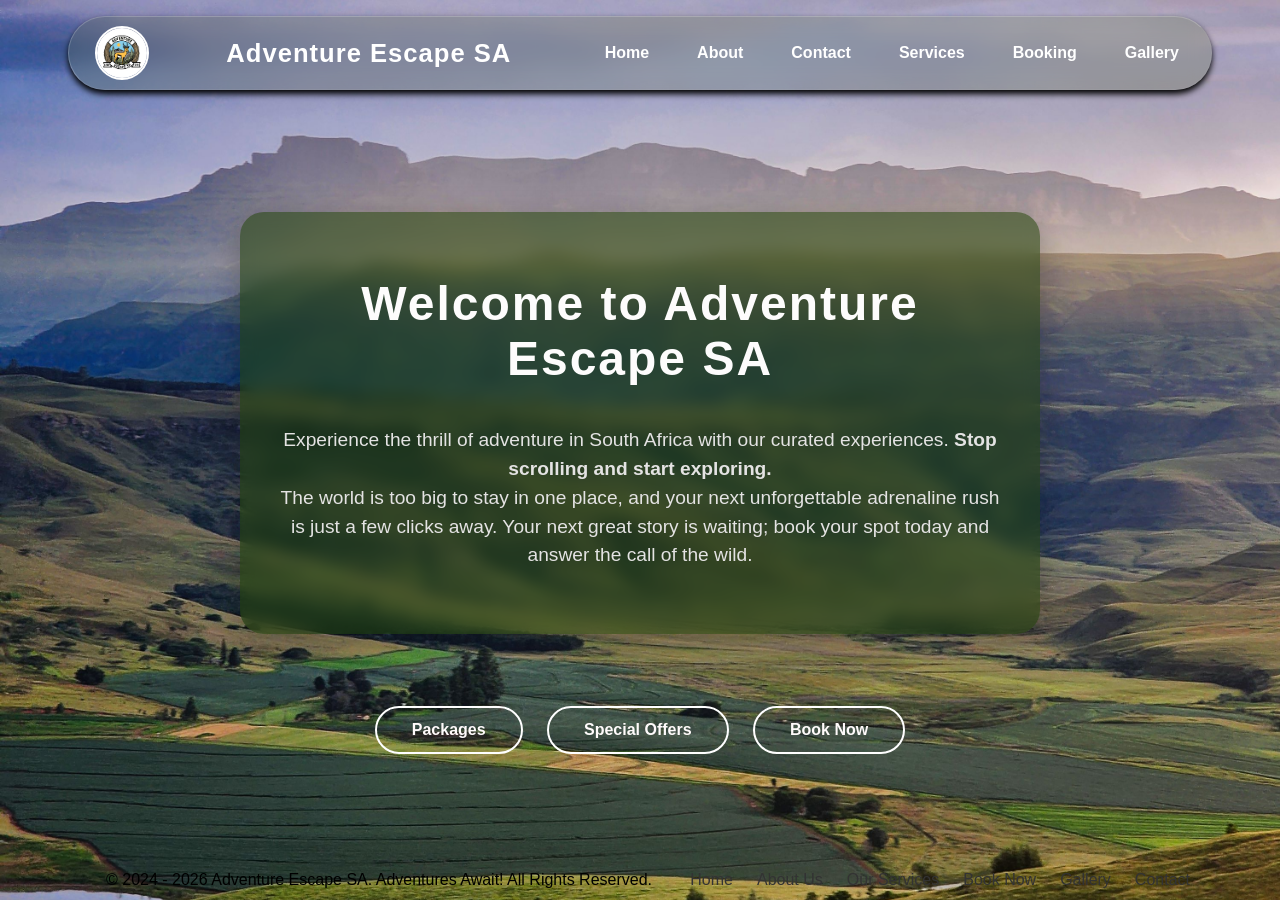
==== index.html @ 1ecb3461 "Website Upload Uploaded the basic website for the Adventure Escape SA webpage." ====
<!DOCTYPE html> <!--Tells browswer this is an HTML document-->
<html lang="en"> <!--Tells the browser that the language of the document is English-->
<head>

    <meta charset="UTF-8"> <!--Tells browser how to interpret text-->
    
    <meta name="viewport" content="width=device-width, initial-scale=1.0"> <!--Tells the browser how to  display  the page on different screens  and control the page's dimensions and scaling-->

    <meta name="description" content="Visit Adventure Escape SA, your premier booking destination for thrilling adventures in South Africa."> <!--Tells the browser a brief description of the page -->
    
    <title>Adeventure Escape SA</title> <!--Tells the browser the title of the page. Will appear on the browser tab -->

    <link rel="stylesheet" href="./styling/style.css"> <!--Tells the browser to link to an external CSS file for styling the page. The href attribute specifies the path to the CSS file. -->

    <link rel="icon" href="./images/logo.jpeg" type="image/jpeg"> <!--Tells the browser to use a favicon for the page. -->

    <!--favicon list-->
    <link rel="apple-touch-icon" sizes="180x180" href="./favicon_io/apple-touch-icon.png">
    <link rel="icon" type="image/png" sizes="32x32" href="./favicon_io/favicon-32x32.png">
    <link rel="icon" type="image/png" sizes="16x16" href="./favicon_io/favicon-16x16.png">
    <link rel="manifest" href="./favicon_io/site.webmanifest">

</head>

<body>
   
    <header> <!--Header section of the page. This is where the navigation bar and other header elements will be placed. -->
        
        <nav class="navbar"> <!--Navigation bar section. This is where the navigation links will be placed. -->

            <!--allows image to be shown on index page-->
            <a class="logo" href="index.html">
                <img src="images/logo.jpeg"
                alt="Adventure Escape SA Logo"
                width="90" height="auto">
            </a>

            <h1>Adventure Escape SA</h1> <!-- Header for the website. This is what the user will see. -->

            <ul class= "nav-links">
                <li><a href="index.html">Home</a></li>
                <li><a href="about.html">About</a></li>
                <li><a href="contact.html">Contact</a></li>
                <li><a href="services.html">Services</a></li>
                <li><a href="booking.html">Booking</a></li>
                <li><a href="gallery.html">Gallery</a></li>
            </ul>

        </nav>

    </header>

     <!--main page-->

    <main>
        <div class="text-box">
            <h1>Welcome to Adventure Escape SA</h1>
        <p>Experience the thrill of adventure in South Africa with our curated experiences.
            <b>Stop scrolling and start exploring.</b> 
            <br>
            The world is too big to stay in one place, and your next unforgettable adrenaline rush is just a few clicks away.
            Your next great story is waiting; book your spot today and answer the call of the wild.

        </p>

        </div>

        <div class="btn-container">
            <a href="services.html">
                <button>Packages</button> <!-- Links to the services page -->
            </a>
            
            <a href="special-offers.html">
                <button>Special Offers</button> <!-- Links to the special offers page -->
            </a>
            <a href="booking.html">
                <button>Book Now</button> <!-- Links to the booking page -->
            </a>
        </div>
    </main>

    <!-- Footer -->

    <footer>

        <div class="footer-container">
            
            <div class="footer-bottom">

                <p>© 2024 - 2026 Adventure Escape SA. Adventures Await! All Rights Reserved.</p> <!--year of org creation as well as org name-->

            </div>

            <div class="footer-links">
                <ul>
                    <li><a href="index.html">Home</a></li>
                    <li><a href="about.html">About Us</a></li>
                    <li><a href="services.html">Our Services</a></li>
                    <li><a href="booking.html">Book Now</a></li>
                    <li><a href="gallery.html">Gallery</a></li>
                    <li><a href="contact.html">Contact</a></li>
                
                </ul>
            </div>
        </div>

    </footer>
    
</body>
</html>
---- styling/style.css ----
html 
{
    scroll-behavior: smooth;
    height: 100%; /* Ensures the element takes the full height of viewport */
}

body 
{
    display: flex;
    flex-direction: column; /* Ensures the footer is pushed to the bottom of the page */
    min-height: 100vh; /* Ensures the body takes at least the full viewport height */
    font-family: Arial, sans-serif;
    margin: 0;
    padding: 0;
    background-image: url('../images/background.jpg'); /* Add the background image */
    background-repeat: no-repeat; /* Prevent the image from repeating */
    background-position: center; /* Center the background image */
    background-attachment: fixed; /* Keep the background image fixed during scrolling */ 
    background-size: cover; /* Ensure the image covers the entire background */
    min-height: 100vh; /* Ensure the body takes at least the full viewport height */
   
}

/*Typography*/
/*Header styles*/
h1, h2, h3
{
    font-family: cursive, sans-serif;
    color: #ffffff;
    margin: 0;
    padding: 0.5em 0;
}

h1 
{
    font-size: 2rem;
    font-weight: 700;
    text-align: center;
    letter-spacing: 2px;
}

h2 
{
    font-size: 1.5rem;
    font-weight: 600;
    text-align: center;
    letter-spacing: 1px;
}

h3 
{
    font-size: 1rem;
    font-weight: 500;
    text-align: center;
    letter-spacing: 1px;
    padding: 0.5rem 0 0 0;
}

p 
{
    font-size: 1rem;
    line-height: 1.5;
    color: black;
    margin: 0.5rem 0 0.5rem 1rem;
    padding: 0;
}

/*Header and navigation bar */
header 
{
    position:sticky;
    top:0;
    padding: 1rem 0;
    z-index: 1000; /* Ensures the header stays on top of other elements */
}

.navbar 
{
    display: flex; 
    justify-content: space-between; 
    align-items: center;
    list-style: none;
    width: 100%;
    max-width: 1100px; 
    height: 4.5rem; /* Adjusted height for better visibility */
    margin: 0 auto; /* Centers the navbar horizontally */
    padding: 0 1rem 0 26px; /* Adjusted padding to create space on the left side */
    background: rgba(85, 107, 47, 0.2);
    backdrop-filter: blur(10px); /* Adds a blur effect to the navbar background */
    border: 1px solid rgba(255, 255, 255, 0.2); /* Adds a border to the navbar */
    border-style: outset; /* Ensures the border is solid */
    border-radius: 50px; /* Adds rounded corners to the navbar */
    box-shadow: 0 4px 6px black; /* Adds a subtle shadow effect to the navbar */
}

.navbar h1 
{
    font-size: 1.6rem;
    font-weight: 700;
    letter-spacing: 1px;
    color: #ffffff; 
    margin: 0;
    padding: 0;
}

.nav-links 
{
    display: flex;
    list-style: none;
    align-items: center;
    margin: 0;
    padding: 0;
    gap: 1rem;
}

.nav-links li 
{
    margin: 0;
}

/* Links inside the navigation bar */
.nav-links a 
{
    color: #ffffff;
    padding: 0.5rem 1rem;
    font-weight: bold;
    font-size: 1rem;
    border-radius: 20px;
}

.nav-links a:hover 
{
    background-color: #9fd87a;
    color: #000000;
}

/*Logo styles*/
.logo
{
    display: flex;
    align-items: center; 
    text-align: center;
    width: 50px; /* Adjust the width of the logo */
    height: 50px; /* Adjust the height of the logo */
    border: 2px solid #ffffff; /* Adds a border around the logo */
    border-radius: 50%; 
    background-color: #ffffff; /* Sets a background color for the logo */
    overflow: hidden; /* Ensures the logo image fits within the circular shape */
}

.logo img 
{
    width: 100%;
    height: 100%;
    object-fit: cover; /* Prevents squishing or stretching */
}

/*Links*/
a 
{
    color: #333;
    text-decoration: none;
    
}

a:visited 
{
    color: #000000;
}

a:hover 
{
    color: #a0ca76;
}

a:active 
{
    color: #109c91;
}

main 
{
    flex: 1; /* Pushes footer out into empty space below */
    display: flex;
    flex-direction: column; /*makes text boxes stack on top of eachother*/
    gap: 2rem; /* Space between text boxes */
    justify-content: center;
    align-items: center;
    padding: 2rem;
    box-sizing: border-box;
}


/*Text Box Styles*/
/* Service pages' adventure offerings styling as well*/
.text-box 
{   
    width: 100%;
    max-width: 800px;
    margin: 0 auto;
    background: rgba(30, 63, 7, 0.55); 
    padding: 2.5rem;
    border-radius: 24px;
    box-shadow: 0 8px 32px rgba(0, 0, 0, 0.3);
    backdrop-filter: blur(8px);
    text-align: center;
    box-sizing: border-box; 
}

.text-box h1 
{
    font-size: 3rem;
    color: #fdfcfc;
    margin-bottom: 1rem;
}
.text-box p 
{
    font-size: 1.2rem;
    color: #e4e3e3;
    margin: 0 0 1.5rem 0;
    text-align: center;
}
.text-box p ul 
{
    font-size: 1.2rem;
    color: #e4e3e3;
    margin: 0 0 1.5rem 0;
    text-align: center;
}


/*Button styles*/


.btn-container 
{
    display: flex;
    justify-content: center;
    gap: 1.5rem; /* Space between buttons */
    margin-top: 2.5rem; /* Space above the button container */
    flex-wrap: wrap; 
}

.btn-container button 
{
    background-color: transparent; /* Button background color */
    color: #fffbfb; /* Button text color */
    border: 2px solid #ffffff; /* Button border */
    padding: 0.8rem 2.2rem; /* Button padding */
    font-size: 1rem; /* Button font size */
    font-weight: bold; /* Button font weight */
    border-radius: 30px; /* Rounded corners for buttons */
    cursor: pointer; /* Pointer cursor on hover */
}

.btn-container button:hover
{
    background-color: #80c535;
    color: #000000;
}

/*ABOUT PAGE*/
.text-about 
{   
    width: 100%;
    max-width: 1200px;
    margin: 0 auto;
    background: rgba(88, 105, 85, 0.55); 
    padding: 2.5rem;
    border-radius: 24px;
    border: 1px solid rgba(0, 0, 0, 0.2);
    box-shadow: 0 8px 32px rgba(0, 0, 0, 0.3);
    backdrop-filter: blur(8px);
    text-align: center;
    box-sizing: border-box; 
}

.text-about h1 
{
    font-size: 3rem;
    color: #eeeded;
    margin-bottom: 1rem;
}

.text-about p 
{
    font-size: 1.2rem;
    color: #ffffff;
    margin: 0 0 1.5rem 0;
    text-align: center;
}

/*mission section*/
.text-mission 
{ 
    background: rgba(96, 121, 21, 0.685);
    width: 95%;
    max-width: 1100px;
    padding: 2.5rem;
    margin: 0 auto;
    border-radius: 24px;
    border: 1px solid rgba(0, 0, 0, 0.2);
    box-shadow: 0 8px 32px rgba(117, 113, 113, 0.3);
    backdrop-filter: blur(8px);
    text-align: center;
    box-sizing: border-box;
}

.text-mission h1 
{
    font-size: 3rem;
    color: #ffffff;
    margin-bottom: 1rem;
}

.text-mission p 
{
    font-size: 1.2rem;
    color: #ffffff;
    margin: 0 0 1.5rem 0;
    text-align: center;
}

/*Vision section*/
.text-vision 
{ 
    background: rgba(39, 59, 2, 0.55);
    width: 95%;
    max-width: 1000px;
    padding: 2.5rem;
    margin: 0 auto;
    border-radius: 24px;
    border: 1px solid rgba(0, 0, 0, 0.2);
    box-shadow: 0 8px 32px rgba(65, 63, 63, 0.3);
    backdrop-filter: blur(8px);
    text-align: center;
    box-sizing: border-box;
}

.text-vision h1 
{
    font-size: 2.5rem;
    color: #ffffff;
    margin-bottom: 1rem;
}

.text-vision p 
{
    font-size: 1.2rem;
    color: #ffffff;
    margin: 0 0 1.5rem 0;
    text-align: center;
}

/*Services section*/
.text-services
{ 
    background: rgba(39, 59, 2, 0.55);
    width: 100%;
    max-width: 1500px;
    padding: 2.5rem;
    margin: 0 auto;
    border-radius: 24px;
    border: 1px solid rgba(0, 0, 0, 0.2);
    box-shadow: 0 8px 32px rgba(65, 63, 63, 0.3);
    backdrop-filter: blur(40px);
    text-align: center;
    box-sizing: border-box;
}

.text-services h1 
{
    font-size: 2.5rem;
    color: #000000;
    margin-bottom: 1rem;
}

.text-services p 
{
    font-size: 1.5rem;
    color: #ffffff;
    margin: 0 0 1.5rem 0;
    text-align: center;
}
.text-services p u 
{
    font-size: 2rem;
    color: #080808;
    margin: 0 0 1.5rem 0;
    text-align: center;
}

.service-card 
{
    background: rgba(155, 43, 43, 0.1); /* Semi-transparent white background */
    border: 1px solid rgba(255, 254, 254, 0.2); 
    border-radius: 15px; /* Rounded corners */
    padding: 1.5rem; /* Padding inside the card */
    margin: 3rem; /* Margin around the card */
    box-shadow: 0 4px 8px rgba(226, 214, 214, 0.2); /* Subtle shadow for depth */
    text-align: center; /* Center the text inside the card */
}

.service-card h2 
{
    color: #ffffff;
    text-align: center;
    font-size: 2rem;
    text-decoration: underline;
}

.service-card ul 
{
    color: #ffffff;
    text-align: left;
    font-size: 1.2rem;
}

.service-card:hover 
{
    transform: translateY(-10px); /* Slightly lift the card on hover */
    box-shadow: 0 8px 16px rgba(0, 0, 0, 0.3); /* Enhance shadow on hover */
}

.price 
{
    font-size: 2.5rem;
    color: #020202;
    margin: 0 0 1.5rem 0;
    text-align: center;
    text-decoration: bold;
}

.booking 
{
    background-color: #b8720af1; 
    color: #020202;/* White text */
    padding: 2rem; 
    margin: 2rem auto;  
    border-radius: 20px; /* Rounded corners */
    width: 90%; 
    max-width: 1600px; 
}
.booking h1 
{
    font-size: 2rem;
    color: #000000;
    margin-bottom: 1rem;
    text-align: center;
    text-decoration: underline;
}

.booking p 
{
    font-size: 1.5rem;
    color: #000000;
    margin: 0 0 1.5rem 0;
    text-align: center;
}

.packages 
{
    font-size: 1.5rem;
    color: #020202; /* White text */
    padding: 2rem; /* Padding inside the booking section */
    margin: 2rem auto; /* Center the booking section with some margin */   
    width: 50%;
    max-width: 1600px; /* Limit the width of the booking section */
    background: rgba(58, 82, 4, 0.55);
    border-radius: 24px;
    border: 1px solid rgba(0, 0, 0, 0.2);
    box-shadow: 0 8px 32px rgba(65, 63, 63, 0.3);
    backdrop-filter: blur(40px);
    
}

.packages h1 
{
    font-size: 2.5rem;
    color: #000000;
    margin-bottom: 1rem;
    text-align: center;
}
.packages h2 
{
    font-size: 2rem;
    color: #000000;
    margin-bottom: 1rem;
    text-align: left;
    text-decoration: underline;
}

.packages p ul
{
    font-size: 1.5rem;
    color: #000000;
    margin: 0 0 1.5rem 0;
    text-align: left;
}

/*BOOKING PAGE STYLING*/
form 
{
    display: flex;
    flex-direction: column;
    gap: 1rem;
    text-align: left;
    max-width: 500px;
    margin: 0 auto;
    color: #ffffff;
}

.name 
{
    display: flex;
    flex-direction: column;
    gap: 0.5rem;
    width: 100%;
    padding: 0.5rem;
    border: none;
}

.input 
{
    height: 2rem;
    border-radius: 5px;
    width: 100%;
}

.email 
{
    width: 100%;
    padding: 0.5rem;
    border: none;
}

.submit
{
    background-color: transparent; /* Button background color */
    width: 100%; /* Button width */
    color: #fffbfb; /* Button text color */
    border: 2px solid #ffffff; /* Button border */
    padding: 0.8rem 2.2rem; /* Button padding */
    font-size: 1rem; /* Button font size */
    font-weight: bold; /* Button font weight */
    border-radius: 30px; /* Rounded corners for buttons */
    cursor: pointer; /* Pointer cursor on hover */
}

.submit:hover
{
    background-color: #352206;
}

/*CONTACT PAGE STYLING*/
form 
{
    display: flex;
    flex-direction: column;
    gap: 1rem;
    text-align: left;
    max-width: 500px;
    margin: 0 auto;
    color: #ffffff;
}

.message 
{
    display: flex;
    font-family: Arial, sans-serif;
    flex-direction: column;
    gap: 0.5rem;
    width: 100%;
    padding: 0.5rem;
    border: none;
    border-radius: 5px;
}

/*GALLERY PAGE*/
.gallery-grid {
    display: flex;
    flex-wrap: wrap; /* Allows image cards to spill to new rows */
    justify-content: center;
    gap: 1.5rem;
    margin-top: 2rem;
}
.gallery-card {
    background: rgba(0, 0, 0, 0.4);
    border: 1px solid rgba(255, 255, 255, 0.15);
    border-radius: 16px;
    width: 300px; 
    padding: 0.8rem;
    box-sizing: border-box;
    box-shadow: 0 4px 15px rgba(0, 0, 0, 0.3);
}

.gallery-card .description
{
    padding: 12px;
    text-align: center;
    color: #fcfbfb;
    font-size: 1.5rem;
}

.gallery-card:hover
{
    border: 10px solid rgba(204, 218, 15, 0.726);
    transform: translateY(-10px); /* Slightly lift the card on hover */
    box-shadow: 0 8px 16px rgba(0, 0, 0, 0.3); /* Enhance shadow on hover */
}

.gallery-card img
{
width: 100%; /*100% of the width of our gallery so it will be 200px*/
height: auto;
}

/*FOOTER STYLING*/
.footer 
{
    background-color: #556B2F;
    color: #ffffff;
    text-align: center;
    padding: 1rem 2rem;
    margin-top: auto; /* Adds space above the footer */
    width: 100%; /* Ensures the footer spans the full width of the page */
    box-sizing: border-box;
}

.footer-container 
{
    display: flex;
    justify-content: space-between; /* Pushes copyright left, menu links right */
    align-items: center; 
    max-width: 1100px;
    margin: 0 auto;
    width: 100%;
}

.footer-links ul
{
    display: flex;
    list-style: none;
    padding: 0;
    margin: 0.5rem 0;
    gap: 1.5rem;
}

.footer-links a:hover
{
    color: #9fd87a;
    text-decoration: underline;
}


/*Media Queries for Responsive Design*/
/* 🌍 Tablet View*/
@media (max-width: 850px) 
{
    .navbar h1 
    {
        font-size: 1.3rem;
        letter-spacing: 0;
    }
    
    .nav-links a 
    {
        padding: 0.4rem 0.7rem;
        font-size: 0.95rem;
    }
    
    .text-box h1 
    {
        font-size: 2.3rem;
    }
}


/* 📱 Mobile Phone View */
@media (max-width: 650px) {

    header 
    {
        padding: 0.5rem 0;
    }

    .navbar 
    {
        height: auto;
        flex-direction: column; 
        padding: 1rem;
        border-radius: 20px;
        gap: 0.8rem;
    }

    .navbar h1 
    {
        text-align: center;
        font-size: 1.4rem;
        padding-bottom: 0.2rem;
    }

    .nav-links 
    {
        justify-content: center;
        flex-wrap: wrap; /* Allows menu links to wrap neatly to a second line if they run out of room */
        gap: 0.3rem 0.8rem;
    }

    .nav-links a 
    {
        font-size: 0.9rem;
        padding: 0.3rem 0.5rem;
    }

    .text-box 
    {
        width: 100%;
        padding: 1.5rem;
        border-radius: 16px;
    }

    .text-box h1 
    {
        font-size: 1.8rem; 
    }

    .text-box p 
    {
        font-size: 1rem; 
        line-height: 1.5;
    }

    .btn-container 
    {
        flex-direction: column;
        gap: 1rem;
        width: 100%;
        max-width: 280px; 
        margin: 1.5rem auto 0 auto;
    }

    .btn-container button 
    {
        width: 100%; /* width makes buttons easier to tap */
        padding: 0.7rem 1.5rem;
    }

    .footer-container 
    {
        flex-direction: column;
        gap: 1rem;
        text-align: center;
    }

    .footer-bottom p 
    {
        text-align: center;
    }

    .footer-links ul 
    {
        justify-content: center;
        flex-wrap: wrap; /* Allows links to break into two lines nicely on small screens */
        gap: 0.5rem 1rem;
    }
}

/*
REFERENCING 

Bro Code (2024) How to include a CSS background image[Online video]. Available at: https://youtu.be/_oFWg_NlKdo?si=jBeFx-gripyCZW45 (Accessed: 5 October 2026).

freeCodeCamp.org (2021) Build a Simple Website with HTML, CSS, JavaScript – Course for Beginners [Online video]. Available at: https://www.youtube.com/watch?v=krfUjg0S2uI (Accessed: 20 September 2026).

CSSnippets (2025) Learn how to use CSS Media Queries in 5 Minutes[Online video]. Available at: https://www.youtube.com/watch?v=Q8meex0f3c8 (Accessed: 23 September 2026).

Easy Tutorials (2021) How To Make Website Using HTML & CSS | Full Responsive Multi Page Website Design Step by Step[Online video]. Available at: https://youtu.be/oYRda7UtuhA?si=w4pZtsWB8iqd2VNQ (Accessed: 22 September 2026).

Bro Code (2023) Learn HTML favicons in 2 minutes![Online video]. Available at: https://youtu.be/8iXHciqlAdA?si=irCVSLKbP1_gmSwz (Accessed: 1 October 2026)

Bro Code (2023) How to create a CSS image gallery in 5 minutes![Online video]. Available at: https://youtu.be/uu0lOX6Ot3s?si=qUccz-LK9IrkrFQf (Accessed: 8 October 2026).

Coding2GO (2024) Learn CSS Flexbox in 20 Minutes (Course)[Online video]. 4 January. Available at: https://youtu.be/wsTv9y931o8?si=u5cZ2YZ-CnTmExZj (Accessed: 29 September 2026).

W3Schools (2026) HTML & CSS Landing Page Project. Available at: https://www.w3schools.com/htmlcss/htmlcss_project_landing_page.asp (Accessed: 20 September 2026)


*/
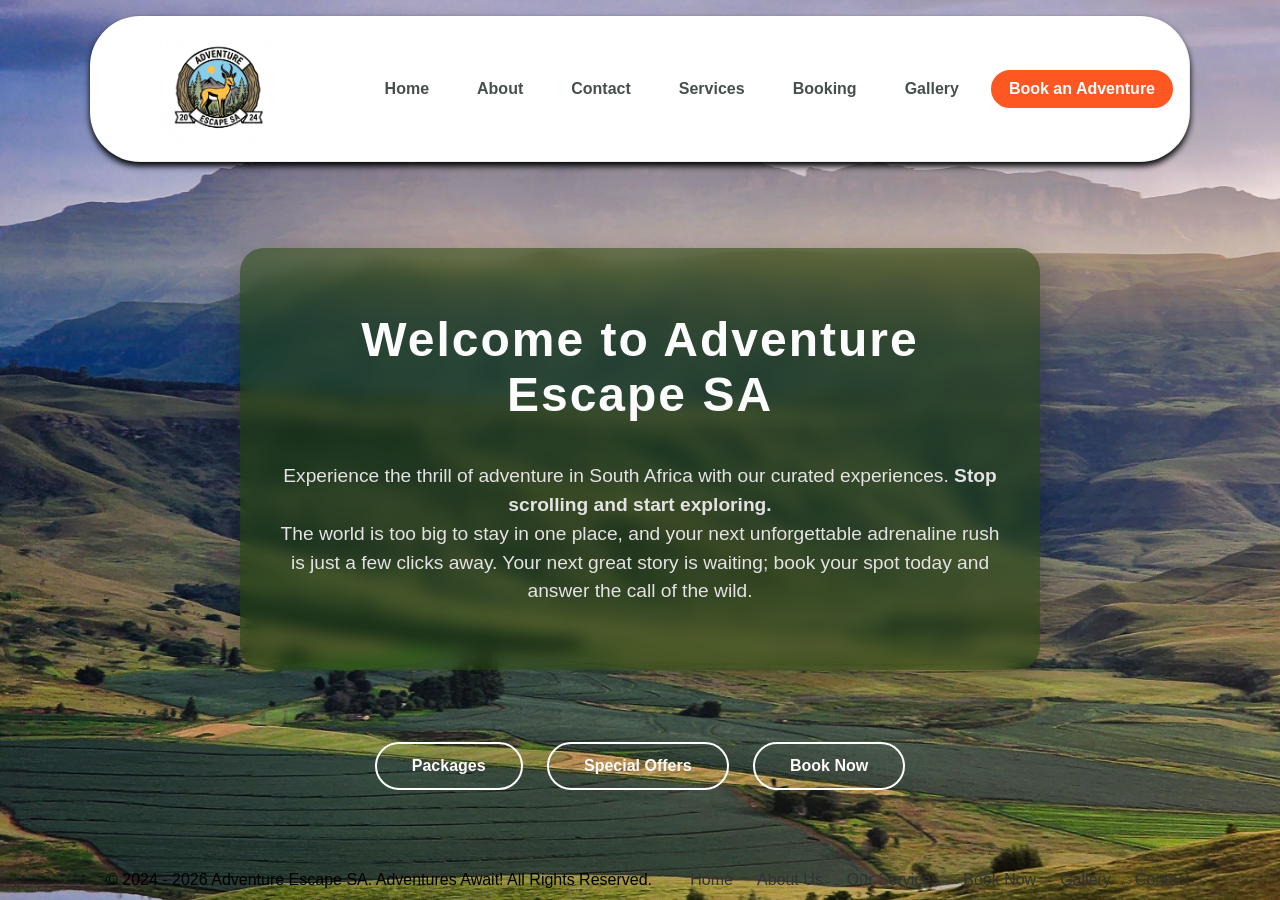
==== commit cf02f20c: "Changed color of navbar to white and added a CTA link with a colorfull background color .Removed the" ====
--- a/index.html
+++ b/index.html
@@ -31,11 +31,9 @@
             <!--allows image to be shown on index page-->
             <a class="logo" href="index.html">
                 <img src="images/logo.jpeg"
-                alt="Adventure Escape SA Logo"
-                width="90" height="auto">
+                alt="Adventure Escape SA Logo">
             </a>
 
-            <h1>Adventure Escape SA</h1> <!-- Header for the website. This is what the user will see. -->
 
             <ul class= "nav-links">
                 <li><a href="index.html">Home</a></li>
@@ -44,7 +42,14 @@
                 <li><a href="services.html">Services</a></li>
                 <li><a href="booking.html">Booking</a></li>
                 <li><a href="gallery.html">Gallery</a></li>
+                <li class="mobile-book">
+                    <a href="booking.html" class="btn btn-primary">
+                        Book an Adventure
+                    </a>
+                </li>
             </ul>
+                   
+    
 
         </nav>
 
--- a/styling/style.css
+++ b/styling/style.css
@@ -65,95 +65,150 @@
     padding: 0;
 }
 
-/*Header and navigation bar */
-header 
-{
-    position:sticky;
-    top:0;
+/* Header and navigation bar */
+header {
+    position: sticky;
+    top: 0;
     padding: 1rem 0;
-    z-index: 1000; /* Ensures the header stays on top of other elements */
-}
-
-.navbar 
-{
-    display: flex; 
-    justify-content: space-between; 
+    z-index: 1000;
+}
+
+/* Main navbar */
+.navbar {
+    display: flex;
+    justify-content: space-between;
     align-items: center;
     list-style: none;
     width: 100%;
-    max-width: 1100px; 
-    height: 4.5rem; /* Adjusted height for better visibility */
-    margin: 0 auto; /* Centers the navbar horizontally */
-    padding: 0 1rem 0 26px; /* Adjusted padding to create space on the left side */
-    background: rgba(85, 107, 47, 0.2);
-    backdrop-filter: blur(10px); /* Adds a blur effect to the navbar background */
-    border: 1px solid rgba(255, 255, 255, 0.2); /* Adds a border to the navbar */
-    border-style: outset; /* Ensures the border is solid */
-    border-radius: 50px; /* Adds rounded corners to the navbar */
-    box-shadow: 0 4px 6px black; /* Adds a subtle shadow effect to the navbar */
-}
-
-.navbar h1 
-{
+    box-sizing: border-box;
+    color: #46504A;
+    max-width: 1100px;
+
+    /* Allow navbar height to adjust to its content */
+    min-height: 4.5rem;
+    height: auto;
+
+    margin: 0 auto;
+    padding: 10px 1rem 10px 26px;
+
+    background: #FFFFFF;
+    backdrop-filter: blur(10px);
+    border: 1px solid rgba(255, 255, 255, 0.2);
+    border-style: outset;
+    border-radius: 50px;
+    box-shadow: 0 4px 6px black;
+
+    /* Prevent content from overflowing */
+    gap: 1rem;
+}
+
+/* Navbar heading */
+.navbar h1 {
     font-size: 1.6rem;
     font-weight: 700;
     letter-spacing: 1px;
-    color: #ffffff; 
+    color: #46504A;
     margin: 0;
     padding: 0;
 }
 
-.nav-links 
-{
+/* Navigation links */
+.nav-links {
     display: flex;
     list-style: none;
     align-items: center;
+    flex-wrap: wrap;
     margin: 0;
     padding: 0;
     gap: 1rem;
 }
 
-.nav-links li 
-{
+.nav-links li {
     margin: 0;
 }
 
 /* Links inside the navigation bar */
-.nav-links a 
-{
-    color: #ffffff;
+.nav-links a {
+    display: inline-block;
+    color: #46504A;
     padding: 0.5rem 1rem;
     font-weight: bold;
     font-size: 1rem;
     border-radius: 20px;
-}
-
-.nav-links a:hover 
-{
+    text-decoration: none;
+}
+
+.nav-links a:hover {
     background-color: #9fd87a;
     color: #000000;
 }
-
-/*Logo styles*/
-.logo
-{
-    display: flex;
-    align-items: center; 
-    text-align: center;
-    width: 50px; /* Adjust the width of the logo */
-    height: 50px; /* Adjust the height of the logo */
-    border: 2px solid #ffffff; /* Adds a border around the logo */
-    border-radius: 50%; 
-    background-color: #ffffff; /* Sets a background color for the logo */
-    overflow: hidden; /* Ensures the logo image fits within the circular shape */
-}
-
-.logo img 
-{
+/* Style the CTA link directly to use the border */
+.mobile-book .btn-primary {
+    background-color: #ff5722; 
+    border: 2px solid #ff5722;     
+    color: #ffffff;             
+    font-weight: bold;
+    transition: all 0.3s ease;     /* Smooth transition for the hover effect */
+}
+
+/* Invert the colours when the user hovers over it */
+.mobile-book .btn-primary:hover {
+    background-color: #ffffff ;     /* Fills the button on hover */
+    color:#ff5722;                /* Changes text to white for readability */
+}
+
+/* Logo container */
+.logo {
+    display: flex;
+    align-items: center;
+    justify-content: center;
+
+    /* Logo can grow without overflowing the navbar */
+    width: 120px;
+    height: 120px;
+    min-width: 200px;
+    flex-shrink: 0;
+
+    border: 2px solid #ffffff;
+    border-radius: 50%;
+    background-color: #ffffff;
+    overflow: hidden;
+}
+
+/* Logo image */
+.logo img {
+    display: block;
     width: 100%;
     height: 100%;
-    object-fit: cover; /* Prevents squishing or stretching */
-}
+    object-fit: contain;
+    border-radius: 50%;
+}
+
+/* Responsive navbar for smaller screens */
+@media (max-width: 768px) {
+    .navbar {
+        width: calc(100% - 2rem);
+        padding: 10px 16px;
+        border-radius: 25px;
+        flex-wrap: wrap;
+    }
+
+    .logo {
+        width: 70px;
+        height: 70px;
+        min-width: 70px;
+    }
+
+    .nav-links {
+        gap: 0.25rem;
+    }
+
+    .nav-links a {
+        padding: 0.5rem;
+        font-size: 0.9rem;
+    }
+}
+
 
 /*Links*/
 a 
@@ -652,6 +707,99 @@
     text-decoration: underline;
 }
 
+/*CALCULATE PAGE/CART PAGE*/
+
+.shop
+{
+    padding: 100px 9% 30px;  
+    width: 100%;
+    max-width: 1600px;
+    margin: 0 auto;
+    background: rgba(131, 143, 121, 0.55); 
+    padding: 2.5rem;
+    border-radius: 24px;
+    box-shadow: 0 8px 32px rgba(0, 0, 0, 0.3);
+    backdrop-filter: blur(8px);
+    text-align: center;
+    box-sizing: border-box; 
+}
+
+
+.section-title 
+{
+    font-size: 35px;
+    text-align: center;
+    margin-bottom: 15px;
+}
+
+.product-content
+{
+    display: grid;
+    grid-template-columns: repeat(auto-fit, minmax(280px, 1fr));
+    gap: 30px;
+}
+
+.product-box .img-box
+{
+    display: flex;
+    border-radius: 10px;
+    overflow: hidden;
+}
+
+.img-box img 
+{
+    width: 100%;
+    transition: 0.5s; /*allows for smoother transition when it is*/
+}
+
+.img-box:hover img 
+{
+    transform: scale(1.1); /*makes image enlarge a little when we hover over it*/
+}
+
+.product-name 
+{
+    font-size: 20px;
+    margin-top: 10px;
+}
+
+.price-and-cart
+{
+    display: flex;
+    justify-content: space-between;
+    align-items: center;
+}
+
+.price 
+{
+    font-size: 18px;
+    font-weight: 500;
+}
+
+.price-and-cart .add-cart
+{
+    padding: 10px;
+    background: rgb(73, 31, 4);
+    border-radius: 6px;
+    font-size: 20px;
+    color: #fff;
+    cursor: pointer;
+}
+
+.cart 
+{
+     width: 100%;
+    max-width: 1600px;
+    margin: 0 auto;
+    background: rgba(202, 173, 8, 0.55); 
+    padding: 2.5rem;
+    border-radius: 24px;
+    box-shadow: 0 8px 32px rgba(0, 0, 0, 0.3);
+    backdrop-filter: blur(8px);
+    text-align: center;
+    box-sizing: border-box; 
+}
+
 
 /*Media Queries for Responsive Design*/
 /* 🌍 Tablet View*/
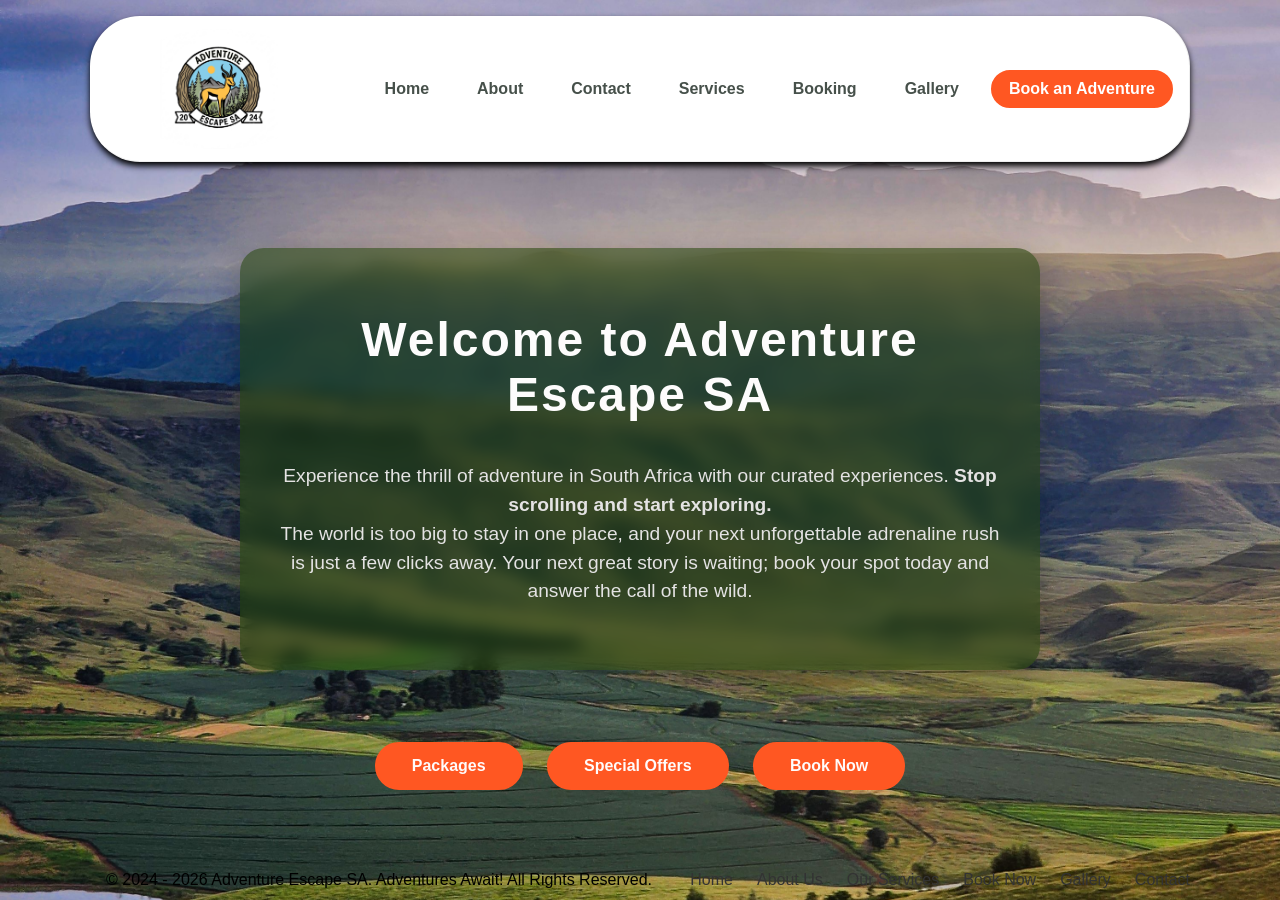
==== commit 2fb81b89: "Changed color background of the 3 CTA buttons to match the color of the book an advertisement link" ====
--- a/index.html
+++ b/index.html
@@ -31,7 +31,8 @@
             <!--allows image to be shown on index page-->
             <a class="logo" href="index.html">
                 <img src="images/logo.jpeg"
-                alt="Adventure Escape SA Logo">
+                alt="Adventure Escape SA Logo"
+>
             </a>
 
 
--- a/styling/style.css
+++ b/styling/style.css
@@ -298,9 +298,9 @@
 
 .btn-container button 
 {
-    background-color: transparent; /* Button background color */
+    background-color: #ff5722; /* Button background color */
     color: #fffbfb; /* Button text color */
-    border: 2px solid #ffffff; /* Button border */
+    border: 2px solid #ff5722;; /* Button border */
     padding: 0.8rem 2.2rem; /* Button padding */
     font-size: 1rem; /* Button font size */
     font-weight: bold; /* Button font weight */
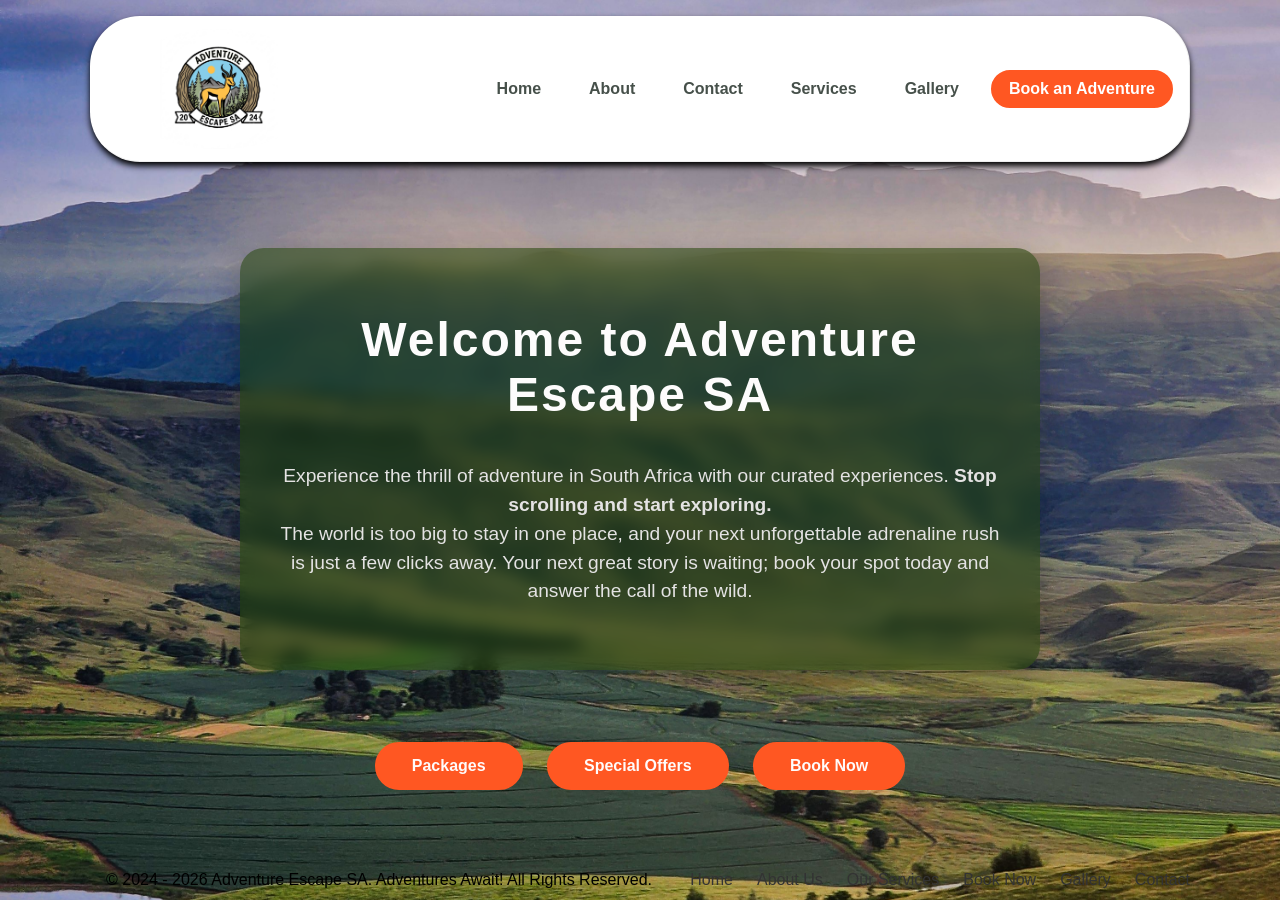
==== commit 0c508bf1: "Website Repo created" ====
--- a/index.html
+++ b/index.html
@@ -41,7 +41,7 @@
                 <li><a href="about.html">About</a></li>
                 <li><a href="contact.html">Contact</a></li>
                 <li><a href="services.html">Services</a></li>
-                <li><a href="booking.html">Booking</a></li>
+               <!-- <li><a href="booking.html">Booking</a></li>-->
                 <li><a href="gallery.html">Gallery</a></li>
                 <li class="mobile-book">
                     <a href="booking.html" class="btn btn-primary">
--- a/styling/style.css
+++ b/styling/style.css
@@ -151,9 +151,9 @@
     transition: all 0.3s ease;     /* Smooth transition for the hover effect */
 }
 
-/* Invert the colours when the user hovers over it */
+
 .mobile-book .btn-primary:hover {
-    background-color: #ffffff ;     /* Fills the button on hover */
+    background-color: #ffffff ;     /* Fills the button once you hover over it */
     color:#ff5722;                /* Changes text to white for readability */
 }
 
@@ -800,9 +800,28 @@
     box-sizing: border-box; 
 }
 
+.btn-buy 
+{
+    background-color: #fff; 
+    color: #ff5722; 
+    border: 2px solid #ff5722;; 
+    padding: 0.8rem 2.2rem; 
+    font-size: 1rem; 
+    font-weight: bold;
+    border-radius: 30px;
+    cursor: pointer;
+    background-color: #fff;
+}
+
+
+.btn-buy:hover {
+    background-color: #ff5722 ;     /* Fills the button once you hover over it */
+    color:#fff;                /* Changes text to white for readability */
+}
+
 
 /*Media Queries for Responsive Design*/
-/* 🌍 Tablet View*/
+/*Tablet View*/
 @media (max-width: 850px) 
 {
     .navbar h1 
@@ -824,7 +843,7 @@
 }
 
 
-/* 📱 Mobile Phone View */
+/*  Mobile Phone View */
 @media (max-width: 650px) {
 
     header 
@@ -851,7 +870,7 @@
     .nav-links 
     {
         justify-content: center;
-        flex-wrap: wrap; /* Allows menu links to wrap neatly to a second line if they run out of room */
+        flex-wrap: wrap; 
         gap: 0.3rem 0.8rem;
     }
 
@@ -933,5 +952,8 @@
 
 W3Schools (2026) HTML & CSS Landing Page Project. Available at: https://www.w3schools.com/htmlcss/htmlcss_project_landing_page.asp (Accessed: 20 September 2026)
 
+Codehal (2024) How To Create Add To Cart Shopping Using HTML CSS And JavaScript | Shopping Cart In JavaScript. 17 September. Available at: https://youtu.be/u_iQn0hvrac?si=Mofuv9UuC5_MEg6o (Accessed: 8 October 2026).
+
+Stack Overflow (2023) How to create an 'add to cart' button and update the product to a table corresponding? [Forum post]. 2 October. Available at: https://stackoverflow.com/questions/77217693/how-to-create-an-add-to-cart-button-and-update-the-product-to-a-table-correspo (Accessed: 10 October 2026).
 
 */
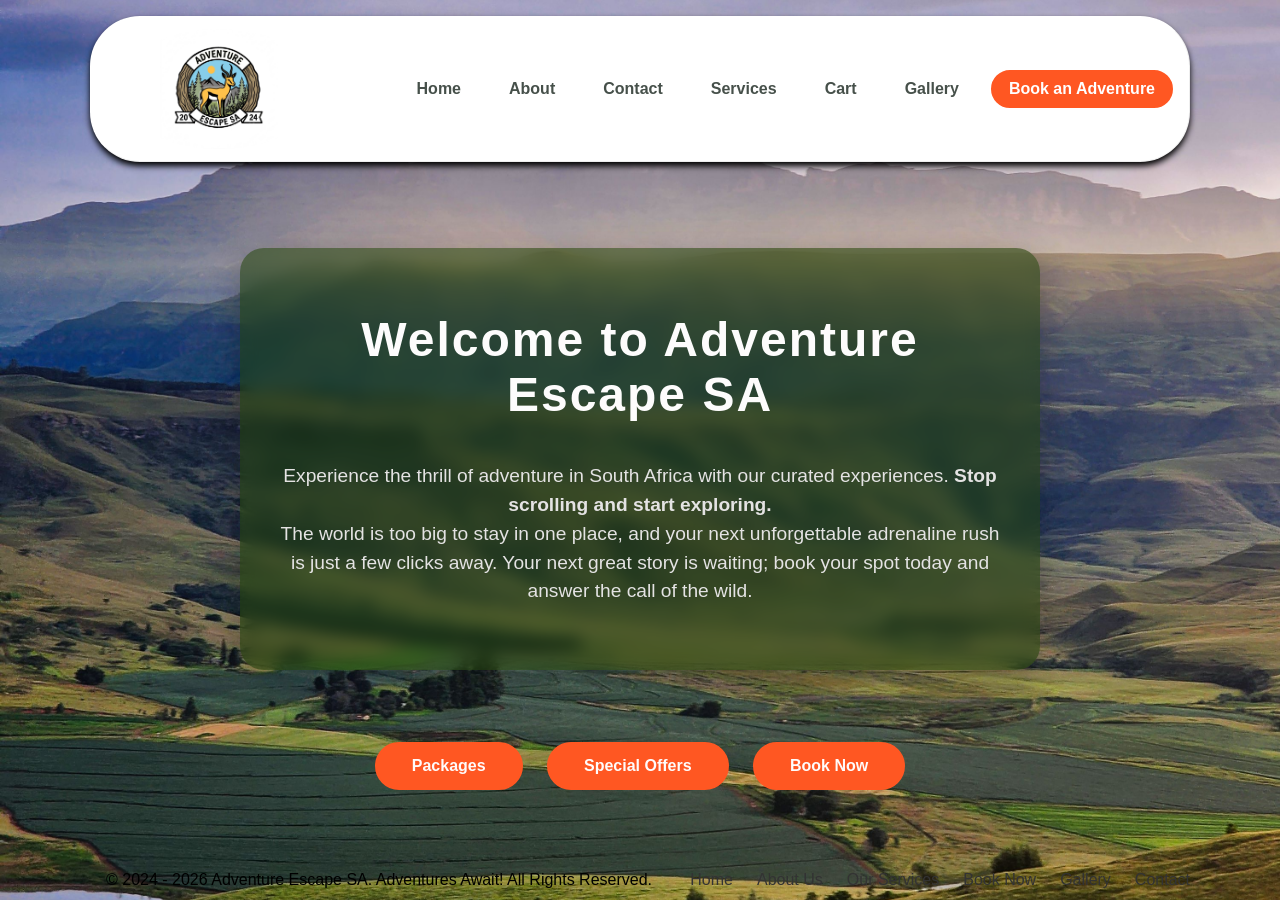
==== commit ee57d6d2: "Restored calculate html.Change nav name for calculate html" ====
--- a/index.html
+++ b/index.html
@@ -41,7 +41,7 @@
                 <li><a href="about.html">About</a></li>
                 <li><a href="contact.html">Contact</a></li>
                 <li><a href="services.html">Services</a></li>
-               <!-- <li><a href="booking.html">Booking</a></li>-->
+               <li><a href="calculate.html">Cart</a></li>
                 <li><a href="gallery.html">Gallery</a></li>
                 <li class="mobile-book">
                     <a href="booking.html" class="btn btn-primary">
